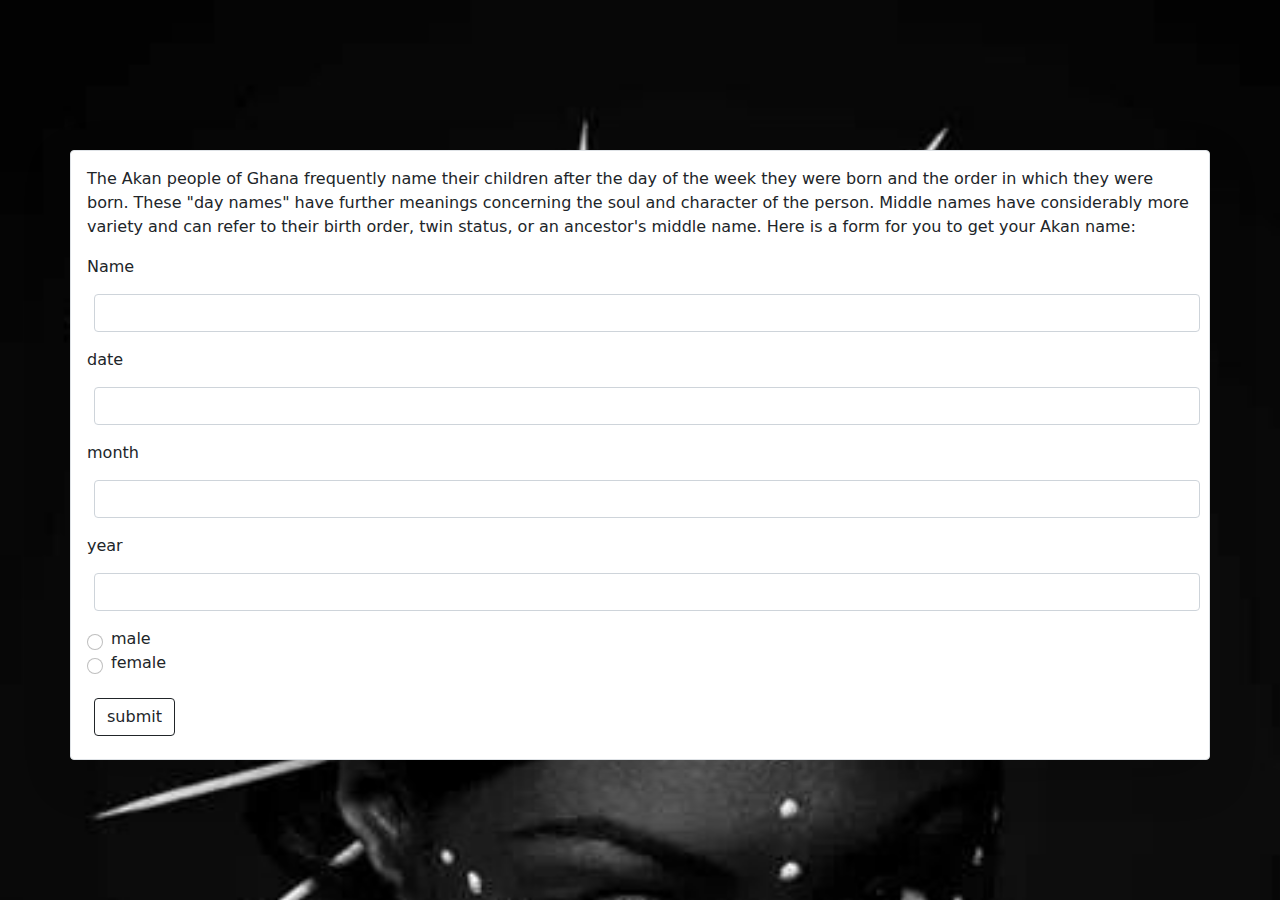
==== index.html @ f74aa889 "js year calculation" ====
<!DOCTYPE html>
<html lang="en">
<head>
    <meta charset="UTF-8">
    <meta http-equiv="X-UA-Compatible" content="IE=edge">
    <meta name="viewport" content="width=device-width, initial-scale=1.0">
    <title>Akan names</title>
    <link rel="stylesheet"  href="./css/bootstrap.css">
    <link rel="stylesheet" href="style.css">
</head>
<body>
    <div class="about container border shadow-lg p-3 mb-5 bg-body rounded">
        <p>
            The Akan people of Ghana frequently name their children after the day of the week they were born and the order
             in which they were born. These "day names" have further meanings concerning the soul and character of the person. 
             Middle names have considerably more variety and can refer to their birth order, twin status, or an ancestor's middle name.
             Here is a form for you to get your Akan name:
        </p>
        <div class="inpts">
            <form>
                <div class="mb-3">
                  <label for="name" class="form-label">Name</label>
                  <input type="text" class="form-control na"  >
                  
                </div>
                <div class="mb-3">
                    <label for="date" class="form-label">date</label>
                    <input type="number" class="form-control na" min="1" max="31">
                  </div>
                <div class="mb-3">
                    <label for="month" class="form-label">month</label>
                    <input type="number" class="form-control na" min="1" max="12">
                  </div>
                <div class="mb-3">
                  <label for="year" class="form-label">year</label>
                  <input type="number" class="form-control na" min="1900" max="2021">
                </div>
                <div class="mb-3 form-check">
                  <input type="radio" class="form-check-input na">
                  <label class="form-check-label" for="exampleCheck1">male</label><br>
                  <input type="radio" class="form-check-input na">
                  <label class="form-check-label" for="exampleCheck1">female</label>
                </div>
                <button class="na btn btn-block btn-outline-dark">submit</button>
              </form>
    
        </div>
   </div> 
   <script src="script.js" type="text/javascript"></script>
</body>
</html>
---- style.css ----
.about{
    padding-top: 100px;
    margin-top: 150px;
}
body{
    background-image: url("./assets/86d2ac22db7bc7a7bc51641a5ca35613.jpg");
    background-repeat: no-repeat;
    background-size: cover;
}

.inpts{
    justify-content: space-around;

} 

.na{
    margin: 7px;
}
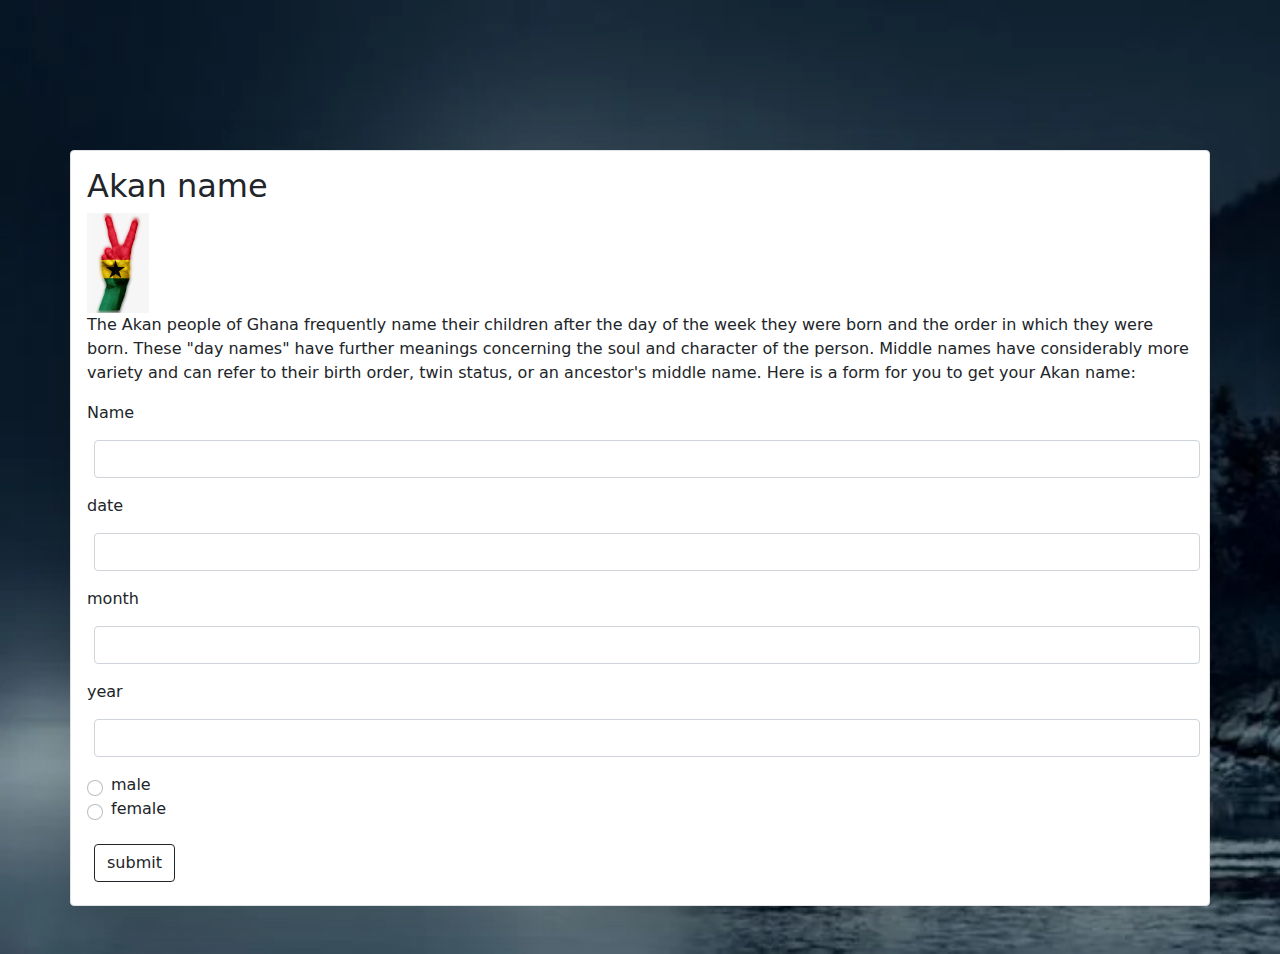
==== commit 08a006b5: "add header" ====
--- a/index.html
+++ b/index.html
@@ -10,6 +10,8 @@
 </head>
 <body>
     <div class="about container border shadow-lg p-3 mb-5 bg-body rounded">
+          <h2>Akan name </h2>
+          <img src="./assets/692-6921532_ghana-flag-png-transparent-png-removebg-preview.png" height="100px" alt="ghana flag">
         <p>
             The Akan people of Ghana frequently name their children after the day of the week they were born and the order
              in which they were born. These "day names" have further meanings concerning the soul and character of the person. 
--- a/style.css
+++ b/style.css
@@ -3,7 +3,7 @@
     margin-top: 150px;
 }
 body{
-    background-image: url("./assets/86d2ac22db7bc7a7bc51641a5ca35613.jpg");
+    background-image: url("./assets/TN1RLr.webp");
     background-repeat: no-repeat;
     background-size: cover;
 }
